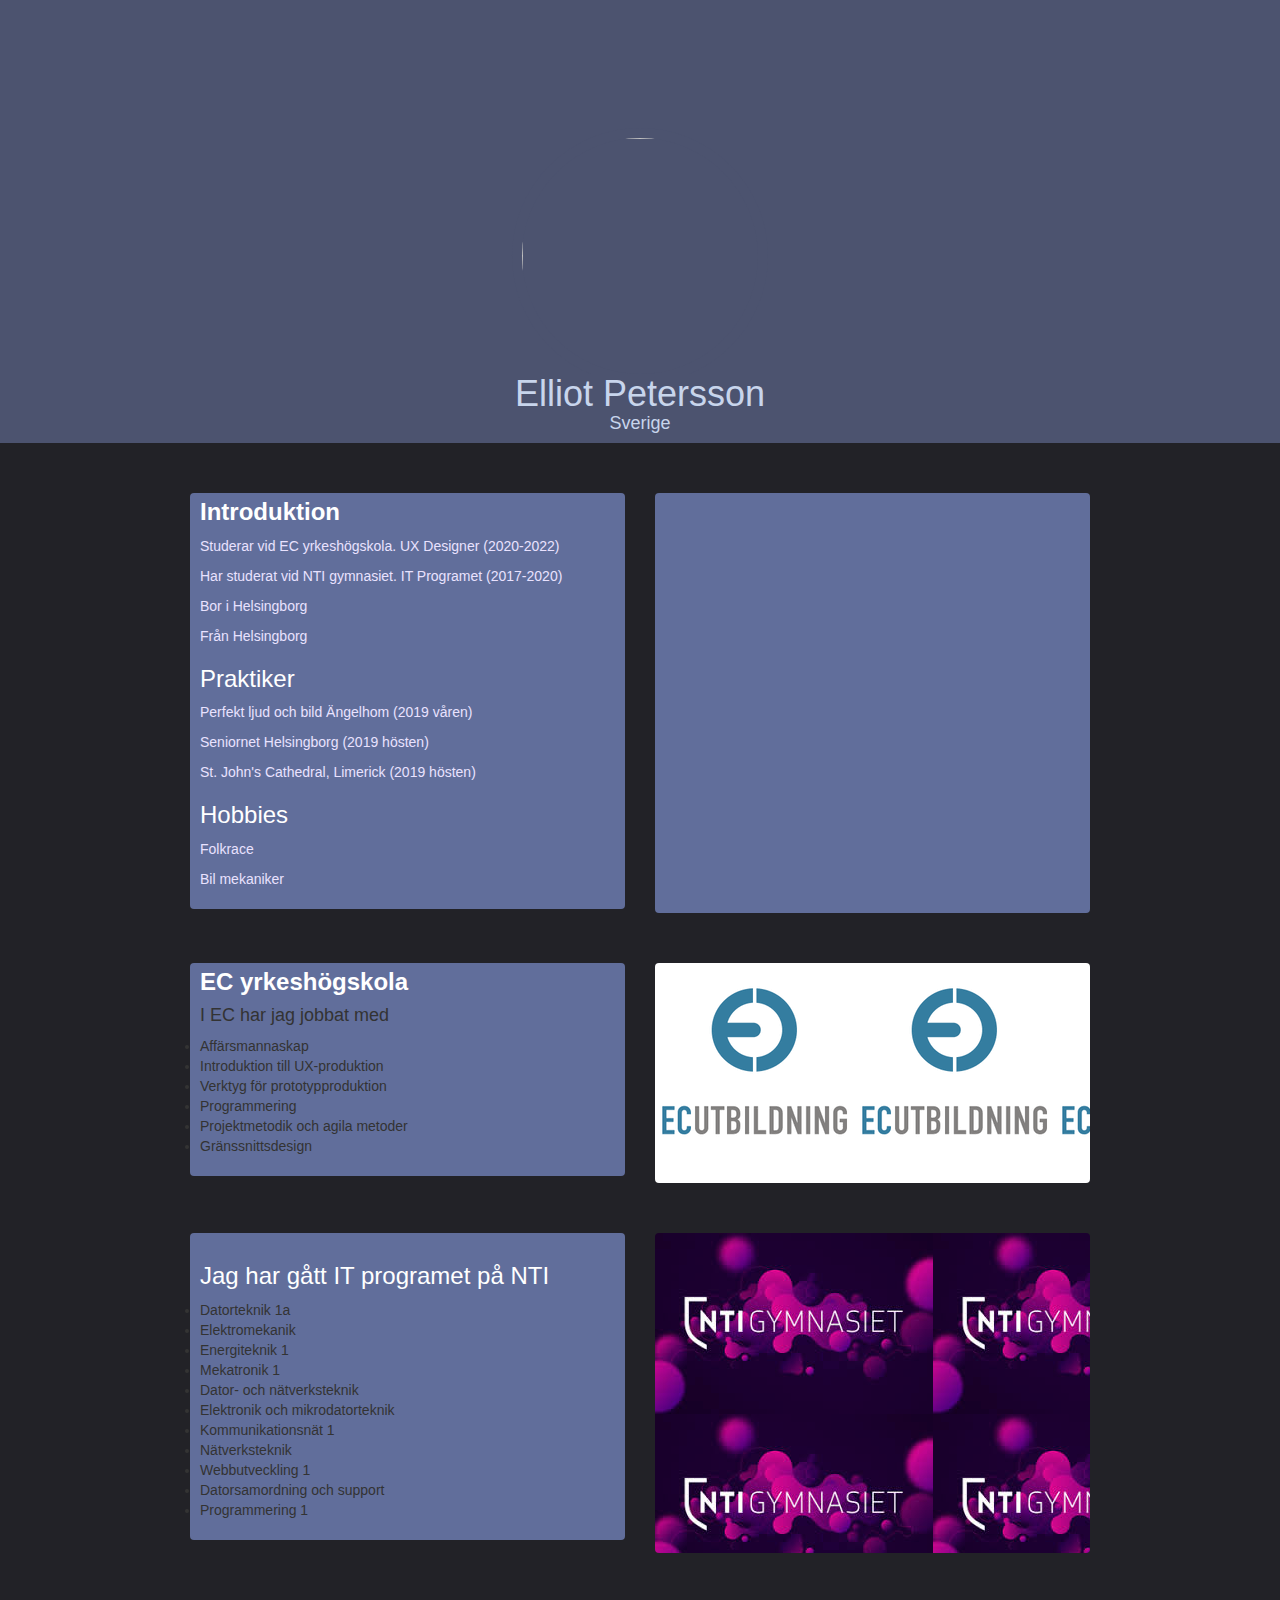
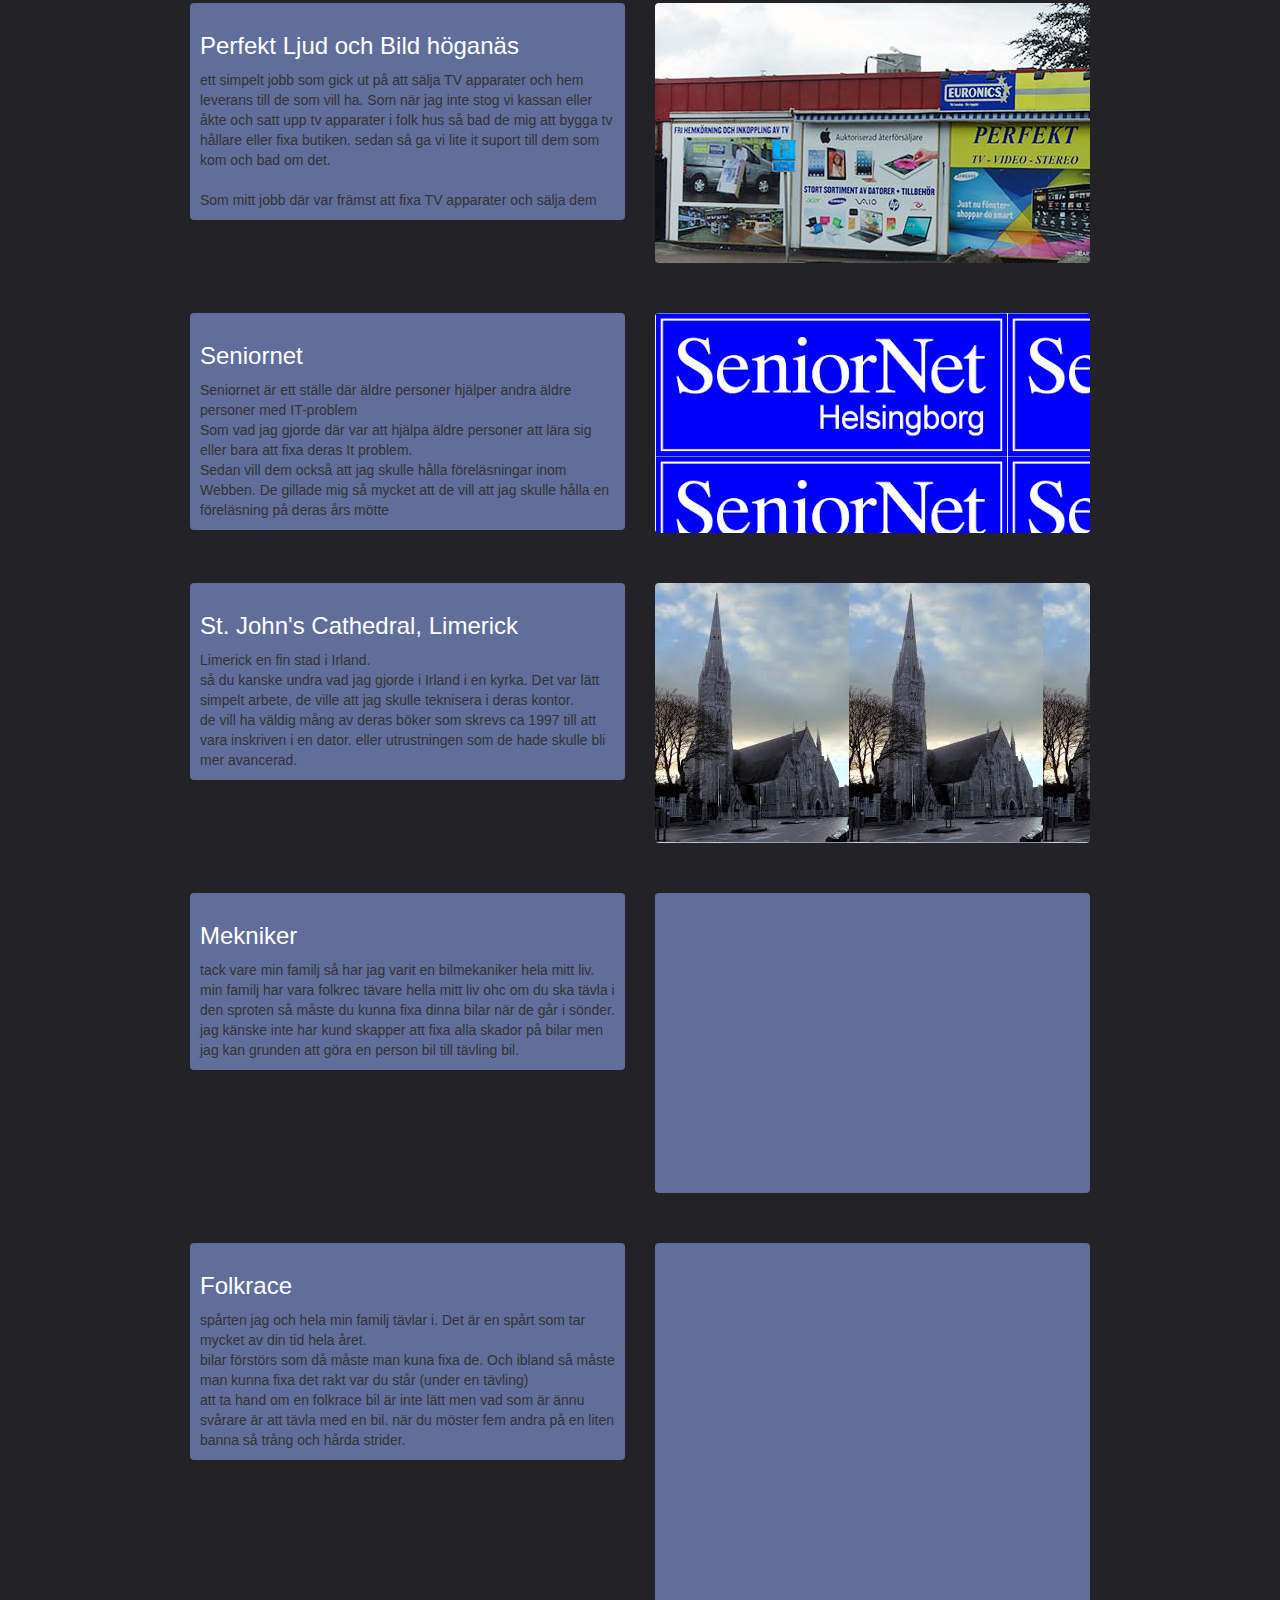
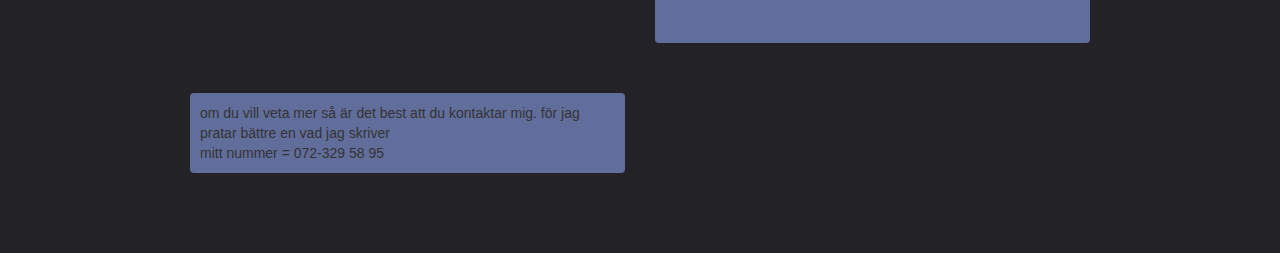
==== index.html @ eaa6b9f9 "Update index.html" ====
<!DOCTYPE html>

<html lang="en">

<head>
	<meta charset="utf-8">
	<meta name="viewport" content="width=device-width, initial-scale=1.0, maximum-scale=1.0, user-scalable=no" />

	<title>Profil</title>

	<link rel="stylesheet" href="https://cdnjs.cloudflare.com/ajax/libs/font-awesome/4.7.0/css/font-awesome.min.css">
	<link rel="stylesheet" href="css/bootstrap.min.css">
	<link rel="stylesheet" href="css/Footer.css">
	<link rel="stylesheet" href="css/Header.css">
	<link rel="stylesheet" href="css/Profile.css">
	<link rel="stylesheet" href="css/feed.css">
	<link rel="stylesheet" href="css/css.css">





	<link rel="icon" type="image/png" href="img/favicon.png" />


	<script src="https://ajax.googleapis.com/ajax/libs/jquery/3.1.0/jquery.min.js"></script>
	<script src="js/bootstrap.min.js"></script>
	<script src="js/jquery-3.2.1.min.js"></script>
	<script src="js/script.js"></script>
</head>


<body class = "bg">
		<div>
			<div>


				<img class="profil center"<img class="img-responsive img-fluid header-nav" src="img/jag.jpg">
				<div class="centerText">
				<h1 class="MarginOffsetTen GrayWhite">Elliot Petersson</h1>
					<h4 class="MarginOffsetTen GrayWhite">Sverige</h4>
				</div>

			</div>



			<div class=centerBG>

				<div class="centerBox">

					<div class="row mb-2">

					<!--del 1-->
					
						<div class="col-md-6">
							<!--allt till vänster-->
							<section>
								<h3 class="MarginOffsetFour">
									<strong>Introduktion</strong>
								</h3>
								<p>
									 Studerar vid EC yrkeshögskola. UX Designer (2020-2022)
								</p>
								<p>
									Har studerat vid NTI gymnasiet. IT Programet (2017-2020)
								</p>
								<p>
									Bor i Helsingborg
								</p>
								<p>
									Från Helsingborg
								</p>
								
								<h3>Praktiker</h3>
								
								<p>
								Perfekt ljud och bild Ängelhom (2019 våren)
								</P>
								<p>
								Seniornet Helsingborg (2019 hösten)
								</p>
								
								<p>
								St. John's Cathedral, Limerick (2019 hösten)
								</p>
								
								<h3>Hobbies </h3>
								<p>
									Folkrace
								</p>
								<p>
									Bil mekaniker
								</p>
							

							</section>

						</div>


						<div class="col-md-6">
							<!--allt till höger-->
							<section style="background-image:  url('img/testa.jpg');">
							
							
												<br>
												<br>
												<br>
												<br>
												<br>
												<br>
												<br>
												<br>
												<br>
												<br>
												<br>
												<br>
												<br>
												<br>
												<br>
												<br>
												<br>
												<br>
												<br>
												<br>

							</section>
						</div>
						
						<!--del 2-->
						
						<div class="col-md-6">
							<!--allt till vänster-->
							<section>
								<h3 class="MarginOffsetFour">
									<strong> EC yrkeshögskola</strong>
								</h3>

							<h4> I EC har jag jobbat med </h4>
							<ul>
							<li>Affärsmannaskap</li>
							<li>Introduktion till UX-produktion</li>
							<li>Verktyg för prototypproduktion</li>
							<li>Programmering</li>
							<li>Projektmetodik och agila metoder</li>
							<li>Gränssnittsdesign</li>
							
							</ul>

							</section>

						</div>
						
						<div class="col-md-6">
						<!--allt till höger-->
							<section style="background-image:  url('img/ec.jpg');">
							
							
												<br>
												<br>
												<br>
												<br>
												<br>
												<br>
												<br>
												<br>
												<br>
												<br>


							</section>
						</div>
						
						<!--del 3-->
						
						<div class="col-md-6">
							<!--allt till vänster-->
							<section>
							<h3> Jag har gått IT programet på NTI </h3>
							<ul>
							<li>Datorteknik 1a</li>
							<li>Elektromekanik</li>
							<li>Energiteknik 1</li>
							<li>Mekatronik 1</li>
							<li>Dator- och nätverksteknik</li>
							<li>Elektronik och mikrodatorteknik</li>
							<li>Kommunikationsnät 1</li>
							<li>Nätverksteknik</li>
							<li>Webbutveckling 1</li>
							<li>Datorsamordning och support</li>
							<li>Programmering 1</li>
							</ul>

							</section>

						</div>
						
						<div class="col-md-6">
						<!--allt till höger-->
							<section style="background-image:  url('img/nti.jpg');">
																			<br>
												<br>
												<br>
												<br>
												<br>
												<br>
												<br>
												<br>
												<br>
												<br>
												<br>
												<br>
												<br>
												<br>
												<br>

							</section>
						</div>
						
						
						
						
						
						<!--del 4-->
						
						<div class="col-md-6">
							<!--allt till vänster-->
							<section>
							<h3>Perfekt Ljud och Bild höganäs</h3>
							ett simpelt jobb som gick ut på att sälja TV apparater och hem leverans till de som vill ha.
							Som när jag inte stog vi kassan eller åkte och satt upp tv apparater i folk hus så bad de mig att bygga tv hållare eller fixa butiken.
							sedan så ga vi lite it suport till dem som kom och bad om det.
							<br>
							<br>
							Som mitt jobb där var främst att fixa TV apparater och sälja dem


							</section>

						</div>
						
						<div class="col-md-6">

						<!--allt till höger-->
						<section style="background-image:  url('img/pjob.jpg');">
												<br>
												<br>
												<br>
												<br>
												<br>
												<br>
												<br>
												<br>
												<br>
												<br>
												<br>
												<br>

							</section>
						</div>
						
						
						
						
												<!--del 5-->
						
						<div class="col-md-6">
							<!--allt till vänster-->
							<section>
							
							<h3>Seniornet</h3>
							Seniornet är ett ställe där äldre personer hjälper andra äldre personer med IT-problem
							<br>
							Som vad jag gjorde där var att hjälpa äldre personer att lära sig eller bara att fixa deras It problem.
							<br>
							Sedan vill dem också att jag skulle hålla föreläsningar inom Webben. De gillade mig så mycket att de vill att jag skulle hålla en föreläsning på deras års mötte
							
							</section>

						</div>
						
						<div class="col-md-6">
						
						<!--allt till höger-->
						<section style="background-image:  url('img/sn.jpg');">
																		<br>
												<br>
												<br>
												<br>
												<br>
												<br>
												<br>
												<br>
												<br>
												<br>
											


						
							</section>
						</div>
						
						
						
												<!--del 6-->
						
						<div class="col-md-6">
							<!--allt till vänster-->
							<section>
								<h3> St. John's Cathedral, Limerick</h3>
								Limerick en fin stad i Irland.
								<br>
								så du kanske undra vad jag gjorde i Irland i en kyrka. Det var lätt simpelt arbete, de ville att jag skulle teknisera i deras kontor.
								<br>
								de vill ha väldig mång av deras böker som skrevs ca 1997 till att vara inskriven i en dator. eller utrustningen som de hade skulle bli mer avancerad.

							</section>

						</div>
						
						<div class="col-md-6">
						
						<!--allt till höger-->
						<section style="background-image:  url('img/lim.jpg');">
																		<br>
												<br>
												<br>
												<br>
												<br>
												<br>
												<br>
												<br>
												<br>
												<br>
												<br>
												<br>


							</section>
						</div>
																		<!--del 7-->
						
						<div class="col-md-6">
							<!--allt till vänster-->
							<section>
							<h3>Mekniker</h3>
							tack vare min familj så har jag varit en bilmekaniker hela mitt liv.
							<br>
							min familj har vara folkrec tävare hella mitt liv ohc om du ska tävla i den sproten så måste du kunna fixa dinna bilar när de går i sönder.
							<br>
							jag känske inte har kund skapper att fixa alla skador på bilar men jag kan grunden att göra en person bil till tävling bil.




							</section>

						</div>
						
						<div class="col-md-6">
						<!--allt till höger-->
						<section style="background-image:  url('img/mig som liten.jpg');">
																		<br>
												<br>
												<br>
												<br>
												<br>
												<br>
												<br>
												<br>
												<br>
												<br>
												<br>
												<br>
												<br>
												<br>

						
							</section>
						</div>
																		<!--del 8-->
						
						<div class="col-md-6">
							<!--allt till vänster-->
							<section>
							<h3>Folkrace</h3>
							spårten jag och hela min familj tävlar i. Det är en spårt som tar mycket av din tid hela året.
							<br>
							bilar förstörs som då måste man kuna fixa de. Och ibland så måste man kunna fixa det rakt var du står (under en tävling)
							<br>
							att ta hand om en folkrace bil är inte lätt men vad som är ännu svårare är att tävla med en bil. när du möster fem andra på en liten banna så trång och hårda strider.



							</section>

						</div>
						
						<div class="col-md-6">

						<!--allt till höger-->
						<section style="background-image:  url('img/bilar.jpg');">
																		<br>
												<br>
												<br>
												<br>
												<br>
												<br>
												<br>
												<br>
												<br>
												<br>
												<br>
												<br>
												<br>
												<br>
												<br>
												<br>
												<br>
												<br>
												<br>
						
							</section>


						</div>
																								<!--del 8-->
						
						<div class="col-md-6">
							<!--allt till vänster-->
							<section>

							om du vill veta mer så är det best att du kontaktar mig. för jag pratar bättre en vad jag skriver
							<br>
							mitt nummer = 072-329 58 95
							<br>
							



							</section>
																			<br>
												<br>
												<br>
												<br>

						</div>

						
					</div>
					
				</div>


			</div>



		</div>







</body>

<!-- Navbar Scriptet -->

<script>
	function navbarMenuToggle() {
		var x = document.getElementById("topnav");
		if (x.className === "header-nav") {
			x.className += " responsive";
		} else {
			x.className = "header-nav";
		}
	}
</script>





<script src="js/injs.js"></script>
</html>
---- css/Footer.css ----
.footer {
	position: flex;
    bottom: 0;
    left: 0;
	background-color: #222021;
	right: 0;
    
}

.footer .footer-block {
    margin: auto;
    text-align: center;
}

.footer .footer-block p {
    width: 100%;
    display: inline-block;
    padding: 10px;
}

.footer .footer-block p i {
    padding: 0 50px;
    font-size: 50px;
}

.footer .sponsors ul {
	display: flex;
	position: absolute;
	top: 100%;
	left: 50%;
	transform: translate(-50%,-150%);
}

.footer .sponsors ul li {
	list-style: none;
}

.footer .sponsors ul li a img {
	width: 80px;
	height: 40px;
	line-height: 40px;
}


/* Styling for mobile */

@media only screen and (max-device-width: 600px){
    
    
    .footer .footer-block p {
        font-size: 10px;
        padding: 10px 0;
    }
    
    .footer .footer-block p i {
        font-size: 40px;   
    }

    .footer .sponsors {
    	display: none;
    }
}

/* Styling for tablets and mobiles */

@media screen and (max-device-width: 1200px) and (min-device-width: 601px) { 

    .footer .footer-block p i {display: none;}
    
}

/* Styling for everything with a bigger screen than a mobile */

@media only screen and (min-device-width: 780px){

    .footer .footer-block p i {display: none;}

}
---- css/Header.css ----
.header-nav {

    background-color: #465678;
    overflow: hidden;
    
}


.header-nav a {
    float: right;
    display: inline;
    color: #ffff;
    font-family: "Glyphicons Halflings";
    text-align: center;
    padding: 20px;
    text-decoration: none;
    font-size: 20px;
    
}
.header-nav-BG{

    background-color: #e97ab100;

}

.header-nav a:hover {
    background-color: #363636;
    color: #ffa500;
    opacity: 0.8;
}

.active {
    background-color: #363636;
    color: #ffa500;
    opacity: 0.8;
    padding-bottom: 10px;
}

.header-nav .active:hover {
    background-color: #363636;
    color: #ffa500;
}

.header-nav #profile_pict  {
    float: left;
    height: 70px;
    width: 70px;
    margin-top: auto;
    margin-left: 1%;
    display:inline;
    background: transparent;
    
    
}

.header-nav #profile_pict img {
    border-radius: 50%;
    background: transparent;
   
}

.header-nav #comment_pict  {
    border: 2px solid rgb(74, 95, 79);

    border-radius: 50%;
    padding: 4px;
    height: 70px;
    width: 70px;
    margin-left: 1%;

   
    
}

.Search {
    color: #333;
    background-color: white;
    text-transform: uppercase;
    padding: 5px 10px;
    margin: 10px;
    margin-top: 15px;
    border: 2px solid #777;
    width: 350px;
    display: inline-block;
}


.header-nav .icon {
    display: none;
}

.header-nav #alias {
    color: white;
    font-size: 25px;
    background: transparent;
}

.glyphicon{
  font-size: 30px;
}



@keyframes gradient {
    0% {
        background-position: 0% 50%;
    }
    50% {
        background-position: 100% 50%;
    }
    100% {
        background-position: 0% 50%;
    }
}

/* Styling for mobile */

@media only screen and (max-device-width: 600px){

    .header-nav a {display: none;}

    .header-nav .active {display: block;}

    .header-nav a.icon {
        float: right;
        display: block;
    }

    .header-nav a#profile_pict {
        float: left;
        display: block;

    }

    .header-nav.responsive {position: relative;}

    .header-nav.responsive a.profile_pict {
        position: absolute;
        right: 0;
        top: 0;
    }
      
    .header-nav.responsive a {
        float: none;
        display: block;
        text-align: left;
    }

    .header-nav.responsive a #profile_pict {
        display: none;
    }


    .Search{

        display: none;
    }

}

/* Styling for tablets */

@media screen and (max-device-width: 1200px) and (min-device-width: 601px) { 

   

    .Search{
        margin-top: 15px;
        margin-left: -15%;
    }
    
}

/* Styling for everything with a bigger screen than a mobile */

@media only screen and (min-device-width: 780px){
    
    
}

/* Styling for mobile */

@media only screen and (max-device-width: 779px){
    .header-nav #profile_pict  {
    height: 70px;
    width: 70px;
    margin-left: 1%;
    background: transparent;
    
    
}

    .header-nav #profile_pict img {
        
    }
    .Search{

        display: none;
    }
}
---- css/Profile.css ----
*{
  margin:0;
  padding: 0;
}


h3, h1{
  color: rgb(239, 240, 255);

}



.square{
  width: 98%;
  height: 256px;
background: rgb(107, 116, 177);
border-bottom-right-radius: 24px;
border-bottom-left-radius: 24px;
margin-left: auto;
margin-right:auto;


background: linear-gradient(0deg, #54678a, #8d9bd8);
background-size: 100%;
overflow: hidden;
}




.profil{
  width: 256px;
  height: 256px;
  margin-top: -220px;
  border-radius: 100%;
  border: 10px solid rgb(76, 83, 111);
}

.center{
  display: block;
  margin-left: auto;
  margin-right:auto;
}

.MarginOffsetTen{
  margin-top: -10px;
}

.MarginOffsetFour{
  margin-top: -4px;
}

.centerText{
  background-color: rgb(214, 211, 255);
  margin-left: auto;
  margin-right: auto;

  margin-top: -10px;

  text-align: center;
  display: block;

}
.GrayWhite{
  color: #c8d5ec;
}

.bg, .centerText, .profil{
  background-color: rgb(76, 83, 111);
}

.centerTextBlock{
  background-color: rgb(171, 171, 181);
  margin-left: auto;
  margin-right: auto;

  max-width: 300px;
  display: block;
  justify-content: center;
}


.centerNav{

  margin-left: auto;
  margin-right: auto;

  max-width: 90%;
  display: block;
  justify-content: center;
}

.centerBG , .centerBox{
  background-color: rgb(34, 34, 39);
}
.centerBox{
  margin-left: auto;
  margin-right: auto;


  max-width: 50%;
  min-width: 900px;

  display: block;
  justify-content: left;
}



.buttonNav ul{

  list-style-type:  none;
  margin: 0px;
  padding: 0px;
  width: 200px;
}

.buttonNav li a{
  display: block;
  text-align: center;

  color: rgb(204, 219, 220);

  margin: 10px;
  padding: 10px;
  background: rgb(78, 75, 105);

  text-decoration: none;

  border-radius: 10px;
}

.buttonNav li a:hover{

  background-color: rgb(101, 98, 160);

color: white;
}


.profilSmall{
  width: 64;
  height: 64;
  border-width: 8px;
  border-style: solid;
  border-color: rgb(128, 206, 215);

  border-radius: 100%;
}




.profileNav{
  overflow: hidden;
  background-color: rgbrgb(245, 247, 255);
  border-style: solid;
  border-width: 0;
  border-color: rgb(180, 203, 204);
  border-top-width: 2px;
  
  }
  
  .profileNav a{
    float: left;
    color: #f8f2ff;
    text-align: center;
    padding: 10px 20px;
    text-decoration: none;
    font-size: 17px;
  
    margin-right: auto;
    margin-left: auto;
  
  }
  
  .profileNav a:hover {
    background-color: #ddd;
    color: black;
  }
  
  .wrapper {
   
    position: relative;
    padding: 0;
    margin: 0;
    min-height: 100%; 
  }
  


/* Use a media query to add a breakpoint at 800px: */
@media screen and (max-width: 1000px) {

  .centerBox{
    margin-left: auto;
    margin-right: auto;
  
  
    max-width: 90%;
  
    min-width: 0;
    display: block;
    justify-content: left;
  }



  .buttonNav ul{

    list-style-type:  none;
    margin: 0px;
    padding: 0px;
    width: 100%;
  }
  
  .buttonNav li a{
    display: block;
    text-align: center;

    margin: 10px;
    padding: 10px;

  
    text-decoration: none;
  
    border-radius: 10px;
  }

}
---- css/feed.css ----
section{

  margin-right: 0px;

  margin-top: 50px;
  background-color: rgb(204, 219, 220);
  background-color: rgb(97, 110, 155);
  padding:  10px;
  

  border-width: 0;
  border-style: solid;
  border-radius: 4px;
  border-width: 0px;
  border-color: none;
}

section h1, h2,h3{
  color: rgb(255, 255, 255);
}

section p{
  color: rgb(233, 226, 255)

}

.comment{
  overflow: hidden;
  padding:10px;
  display: inline-flex;
}

.comment input[type = text]{
  height: 35px;
  width: 155px;
  -webkit-transition: width .35s ease-in-out;
  transition: width .35s ease-in-out;
  border-radius: 10px;
  border-color: rgb(255, 255, 255);
  margin-top: auto;
  margin-bottom: auto;
  
  border: none;

}

.comment input:focus {
  height: 35px;

  outline:  none;
  width: 250px;

  background-color: rgb(255, 255, 255);
  border-radius: 10px;
  border-color: rgb(118, 111, 127);
  margin-top: auto;
  margin-bottom: auto;
  margin-left: 15px;

  border: none;
}

.likeSection{
  border-color: rgb(125, 129, 201);
  padding: 10px;
  border-style: solid;
  border-top-width: 2px;
  border-bottom-width: 2px;
  border-left-width: 0;
  border-right-width: 0;
  margin-top: 10px;
}

.profile #profile_pict  {
    float: left;
    height: 70px;
    width: 70px;
    margin-left: 10px;
    display:inline;
    background: transparent;
    
    
}

.profile #profile_pict img {
    border-radius: 50%;
    background: transparent;
   
}


.profile #comment_pict  {
    border: 2px solid rgb(74, 95, 79);

    border-radius: 50%;
    padding: 4px;
    height: 70px;
    width: 70px;
    margin-left: 1%;

   
    
}

.profile #friends_pict  {
    border: 6px solid rgb(74, 95, 79);
    margin-left: 10%;
    border-radius: 50%;
    height: 75px;
    width: 75px;
    
}

article{
  color: rgb(255, 255, 255);
}



section a{
  color: white;
}

section a:hover{
  color: rgb(52, 105, 144);
  text-decoration: none;
}

.likeSection a{
  font-size: 20;

  color: rgb(235, 242, 255);
  margin: 10px 10px 10px 10px;
  }

/* Use a media query to add a breakpoint at 800px: */
@media screen and (max-width: 1000px) {


  section{

  }

}


/* Styling for mobile */

@media only screen and (max-device-width: 600px){
    
 .profile #profile_pict  {
    float: left;
    height: 30px;
    width: 30px;
    margin-left: 10px;
    display:inline;
    background: transparent;
    
    
}

.profile #profile_pict img {
    border-radius: 50%;
    background: transparent;
   
}


.profile #comment_pict  {
    border: 1px solid rgb(74, 95, 79);

    border-radius: 50%;
    padding: 4px;
    height: 30px;
    width: 30px;
    
}


  .Sekretess{
  display: none; 
  }

  .friends{
    display: none;
    }

  #bottom {
    padding: 0px;
  }
  .feed{
  left: 0%;
}
    

}

/* Styling for tablets and mobiles */

@media screen and (max-device-width: 1200px) and (min-device-width: 601px) { 

   
 .profile #profile_pict  {
    float: left;
    height: 30px;
    width: 30px;
    margin-left: 10px;
    display:inline;
    background: transparent;
    
    
}

.profile #profile_pict img {
    border-radius: 50%;
    background: transparent;
   
}


.profile #comment_pict  {
    border: 2px solid rgb(74, 95, 79);
    
    padding: 4px;
    height: 60px;
    width: 60px;
    

   
    
}

.friends p{
  font-size: 24px; 
  margin-left: -3px;
  margin-top: auto;
    
}

.feed{
  left: 30%;
}

    
}

@media screen and (min-device-width: 1000px) and (max-device-width: 1200px){
.feed{
  left: 10%;
}
}


@media only screen and (max-device-width: 900px){
.friends p{
  display: none;
    
}
  
.feed{
  left: 7%;
}

/* Styling for mobiles*/

@media only screen and (max-device-width: 730px){
  
.feed{
  left: 0%;
}
.friends{
    
    }
}
---- css/css.css ----
.center{
	margin-left: auto;
	margin-right: auto;
	max-width: 400px;

	margin-top:10%;
}
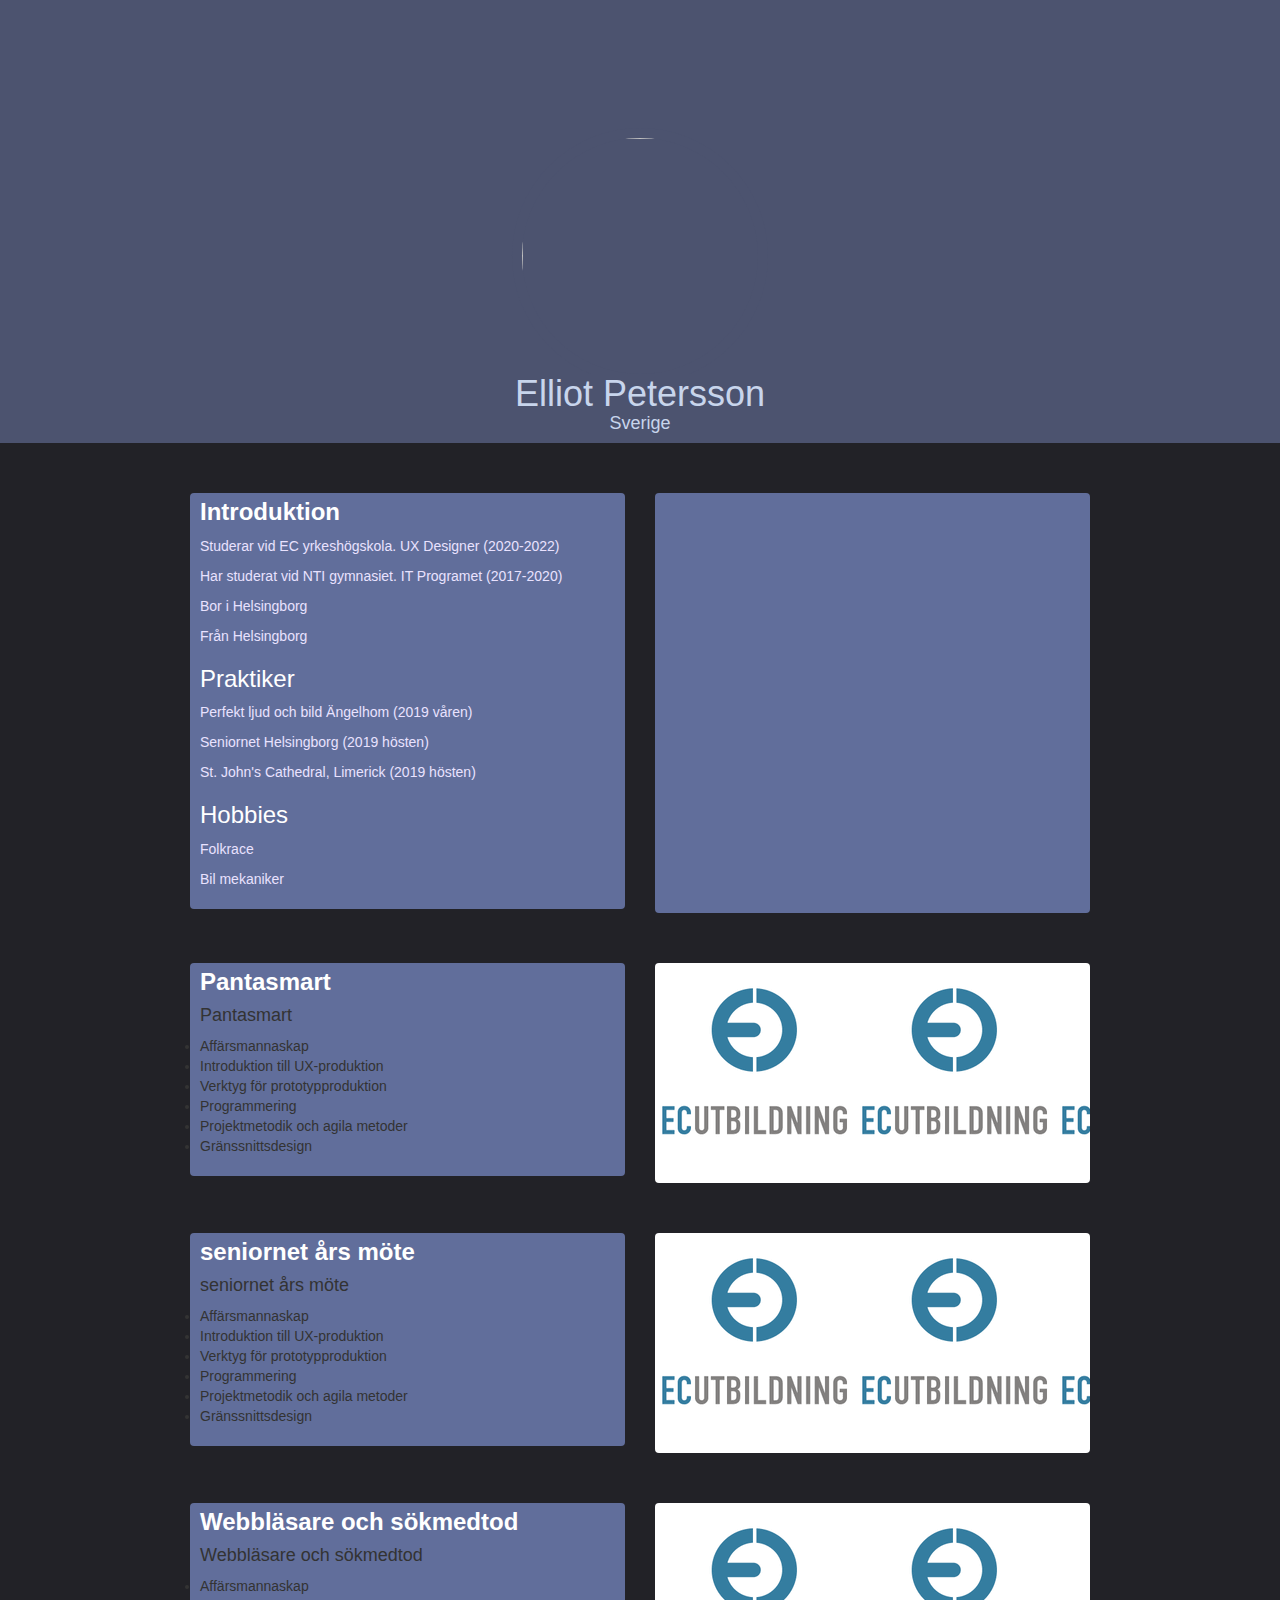
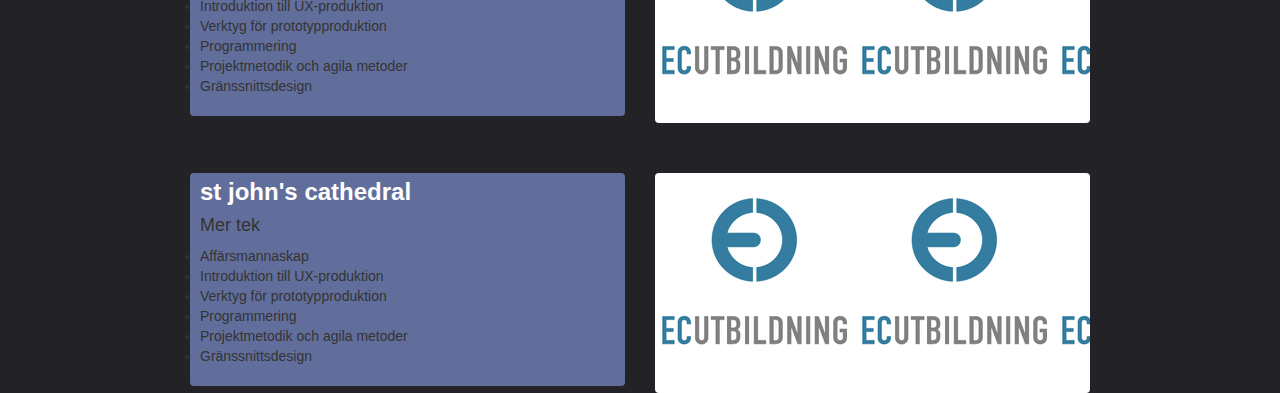
==== commit 58bf2d3e: "stor" ====
--- a/index.html
+++ b/index.html
@@ -130,14 +130,16 @@
 						
 						<!--del 2-->
 						
-						<div class="col-md-6">
-							<!--allt till vänster-->
-							<section>
-								<h3 class="MarginOffsetFour">
-									<strong> EC yrkeshögskola</strong>
-								</h3>
-
-							<h4> I EC har jag jobbat med </h4>
+						
+						
+						<div class="col-md-6">
+							<!--allt till vänster-->
+							<section>
+								<h3 class="MarginOffsetFour">
+									<strong> Pantasmart</strong>
+								</h3>
+
+							<h4> Pantasmart </h4>
 							<ul>
 							<li>Affärsmannaskap</li>
 							<li>Introduktion till UX-produktion</li>
@@ -172,24 +174,27 @@
 							</section>
 						</div>
 						
+						
 						<!--del 3-->
 						
-						<div class="col-md-6">
-							<!--allt till vänster-->
-							<section>
-							<h3> Jag har gått IT programet på NTI </h3>
+						
+						
+						<div class="col-md-6">
+							<!--allt till vänster-->
+							<section>
+								<h3 class="MarginOffsetFour">
+									<strong> seniornet års möte</strong>
+								</h3>
+
+							<h4> seniornet års möte </h4>
 							<ul>
-							<li>Datorteknik 1a</li>
-							<li>Elektromekanik</li>
-							<li>Energiteknik 1</li>
-							<li>Mekatronik 1</li>
-							<li>Dator- och nätverksteknik</li>
-							<li>Elektronik och mikrodatorteknik</li>
-							<li>Kommunikationsnät 1</li>
-							<li>Nätverksteknik</li>
-							<li>Webbutveckling 1</li>
-							<li>Datorsamordning och support</li>
-							<li>Programmering 1</li>
+							<li>Affärsmannaskap</li>
+							<li>Introduktion till UX-produktion</li>
+							<li>Verktyg för prototypproduktion</li>
+							<li>Programmering</li>
+							<li>Projektmetodik och agila metoder</li>
+							<li>Gränssnittsdesign</li>
+							
 							</ul>
 
 							</section>
@@ -198,248 +203,120 @@
 						
 						<div class="col-md-6">
 						<!--allt till höger-->
-							<section style="background-image:  url('img/nti.jpg');">
-																			<br>
-												<br>
-												<br>
-												<br>
-												<br>
-												<br>
-												<br>
-												<br>
-												<br>
-												<br>
-												<br>
-												<br>
-												<br>
-												<br>
-												<br>
-
-							</section>
-						</div>
-						
-						
-						
+							<section style="background-image:  url('img/ec.jpg');">
+							
+							
+												<br>
+												<br>
+												<br>
+												<br>
+												<br>
+												<br>
+												<br>
+												<br>
+												<br>
+												<br>
+
+
+							</section>
+						</div>
 						
 						
 						<!--del 4-->
 						
-						<div class="col-md-6">
-							<!--allt till vänster-->
-							<section>
-							<h3>Perfekt Ljud och Bild höganäs</h3>
-							ett simpelt jobb som gick ut på att sälja TV apparater och hem leverans till de som vill ha.
-							Som när jag inte stog vi kassan eller åkte och satt upp tv apparater i folk hus så bad de mig att bygga tv hållare eller fixa butiken.
-							sedan så ga vi lite it suport till dem som kom och bad om det.
-							<br>
-							<br>
-							Som mitt jobb där var främst att fixa TV apparater och sälja dem
-
-
-							</section>
-
-						</div>
-						
-						<div class="col-md-6">
-
+						
+						
+						<div class="col-md-6">
+							<!--allt till vänster-->
+							<section>
+								<h3 class="MarginOffsetFour">
+									<strong> Webbläsare och sökmedtod </strong>
+								</h3>
+
+							<h4> Webbläsare och sökmedtod </h4>
+							<ul>
+							<li>Affärsmannaskap</li>
+							<li>Introduktion till UX-produktion</li>
+							<li>Verktyg för prototypproduktion</li>
+							<li>Programmering</li>
+							<li>Projektmetodik och agila metoder</li>
+							<li>Gränssnittsdesign</li>
+							
+							</ul>
+
+							</section>
+
+						</div>
+						
+						<div class="col-md-6">
 						<!--allt till höger-->
-						<section style="background-image:  url('img/pjob.jpg');">
-												<br>
-												<br>
-												<br>
-												<br>
-												<br>
-												<br>
-												<br>
-												<br>
-												<br>
-												<br>
-												<br>
-												<br>
-
-							</section>
-						</div>
-						
-						
-						
-						
-												<!--del 5-->
-						
-						<div class="col-md-6">
-							<!--allt till vänster-->
-							<section>
-							
-							<h3>Seniornet</h3>
-							Seniornet är ett ställe där äldre personer hjälper andra äldre personer med IT-problem
-							<br>
-							Som vad jag gjorde där var att hjälpa äldre personer att lära sig eller bara att fixa deras It problem.
-							<br>
-							Sedan vill dem också att jag skulle hålla föreläsningar inom Webben. De gillade mig så mycket att de vill att jag skulle hålla en föreläsning på deras års mötte
-							
-							</section>
-
-						</div>
-						
-						<div class="col-md-6">
-						
+							<section style="background-image:  url('img/ec.jpg');">
+							
+							
+												<br>
+												<br>
+												<br>
+												<br>
+												<br>
+												<br>
+												<br>
+												<br>
+												<br>
+												<br>
+
+
+							</section>
+						</div>
+						
+						
+						<!--del 5-->
+						
+						
+						
+						<div class="col-md-6">
+							<!--allt till vänster-->
+							<section>
+								<h3 class="MarginOffsetFour">
+									<strong> st john's cathedral </strong>
+								</h3>
+
+							<h4> Mer tek </h4>
+							<ul>
+							<li>Affärsmannaskap</li>
+							<li>Introduktion till UX-produktion</li>
+							<li>Verktyg för prototypproduktion</li>
+							<li>Programmering</li>
+							<li>Projektmetodik och agila metoder</li>
+							<li>Gränssnittsdesign</li>
+							
+							</ul>
+
+							</section>
+
+						</div>
+						
+						<div class="col-md-6">
 						<!--allt till höger-->
-						<section style="background-image:  url('img/sn.jpg');">
-																		<br>
-												<br>
-												<br>
-												<br>
-												<br>
-												<br>
-												<br>
-												<br>
-												<br>
-												<br>
-											
-
-
-						
-							</section>
-						</div>
-						
-						
-						
-												<!--del 6-->
-						
-						<div class="col-md-6">
-							<!--allt till vänster-->
-							<section>
-								<h3> St. John's Cathedral, Limerick</h3>
-								Limerick en fin stad i Irland.
-								<br>
-								så du kanske undra vad jag gjorde i Irland i en kyrka. Det var lätt simpelt arbete, de ville att jag skulle teknisera i deras kontor.
-								<br>
-								de vill ha väldig mång av deras böker som skrevs ca 1997 till att vara inskriven i en dator. eller utrustningen som de hade skulle bli mer avancerad.
-
-							</section>
-
-						</div>
-						
-						<div class="col-md-6">
-						
-						<!--allt till höger-->
-						<section style="background-image:  url('img/lim.jpg');">
-																		<br>
-												<br>
-												<br>
-												<br>
-												<br>
-												<br>
-												<br>
-												<br>
-												<br>
-												<br>
-												<br>
-												<br>
-
-
-							</section>
-						</div>
-																		<!--del 7-->
-						
-						<div class="col-md-6">
-							<!--allt till vänster-->
-							<section>
-							<h3>Mekniker</h3>
-							tack vare min familj så har jag varit en bilmekaniker hela mitt liv.
-							<br>
-							min familj har vara folkrec tävare hella mitt liv ohc om du ska tävla i den sproten så måste du kunna fixa dinna bilar när de går i sönder.
-							<br>
-							jag känske inte har kund skapper att fixa alla skador på bilar men jag kan grunden att göra en person bil till tävling bil.
-
-
-
-
-							</section>
-
-						</div>
-						
-						<div class="col-md-6">
-						<!--allt till höger-->
-						<section style="background-image:  url('img/mig som liten.jpg');">
-																		<br>
-												<br>
-												<br>
-												<br>
-												<br>
-												<br>
-												<br>
-												<br>
-												<br>
-												<br>
-												<br>
-												<br>
-												<br>
-												<br>
-
-						
-							</section>
-						</div>
-																		<!--del 8-->
-						
-						<div class="col-md-6">
-							<!--allt till vänster-->
-							<section>
-							<h3>Folkrace</h3>
-							spårten jag och hela min familj tävlar i. Det är en spårt som tar mycket av din tid hela året.
-							<br>
-							bilar förstörs som då måste man kuna fixa de. Och ibland så måste man kunna fixa det rakt var du står (under en tävling)
-							<br>
-							att ta hand om en folkrace bil är inte lätt men vad som är ännu svårare är att tävla med en bil. när du möster fem andra på en liten banna så trång och hårda strider.
-
-
-
-							</section>
-
-						</div>
-						
-						<div class="col-md-6">
-
-						<!--allt till höger-->
-						<section style="background-image:  url('img/bilar.jpg');">
-																		<br>
-												<br>
-												<br>
-												<br>
-												<br>
-												<br>
-												<br>
-												<br>
-												<br>
-												<br>
-												<br>
-												<br>
-												<br>
-												<br>
-												<br>
-												<br>
-												<br>
-												<br>
-												<br>
-						
-							</section>
-
-
-						</div>
-																								<!--del 8-->
-						
-						<div class="col-md-6">
-							<!--allt till vänster-->
-							<section>
-
-							om du vill veta mer så är det best att du kontaktar mig. för jag pratar bättre en vad jag skriver
-							<br>
-							mitt nummer = 072-329 58 95
-							<br>
-							
-
-
-
-							</section>
+							<section style="background-image:  url('img/ec.jpg');">
+							
+							
+												<br>
+												<br>
+												<br>
+												<br>
+												<br>
+												<br>
+												<br>
+												<br>
+												<br>
+												<br>
+
+
+							</section>
+						</div>
+
+
+
 																			<br>
 												<br>
 												<br>
@@ -454,10 +331,6 @@
 
 
 			</div>
-
-
-
-		</div>
 
 
 
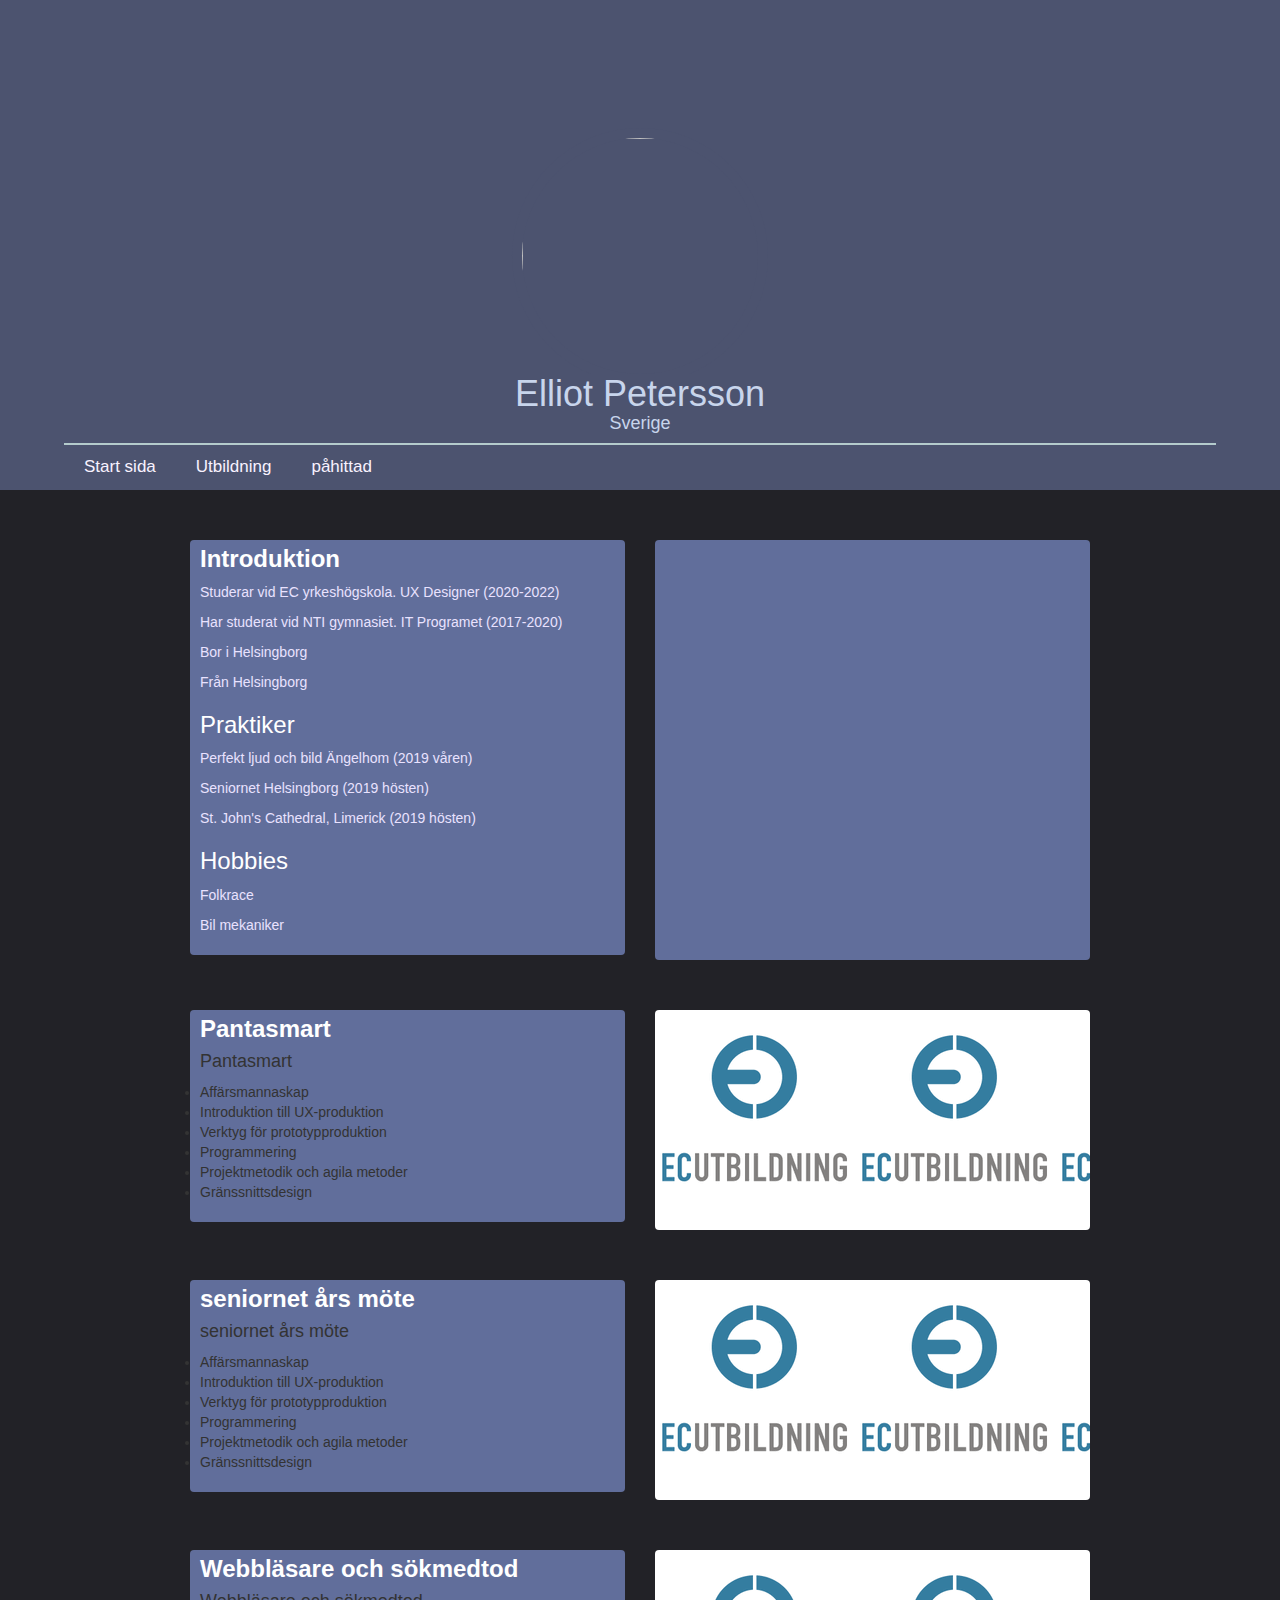
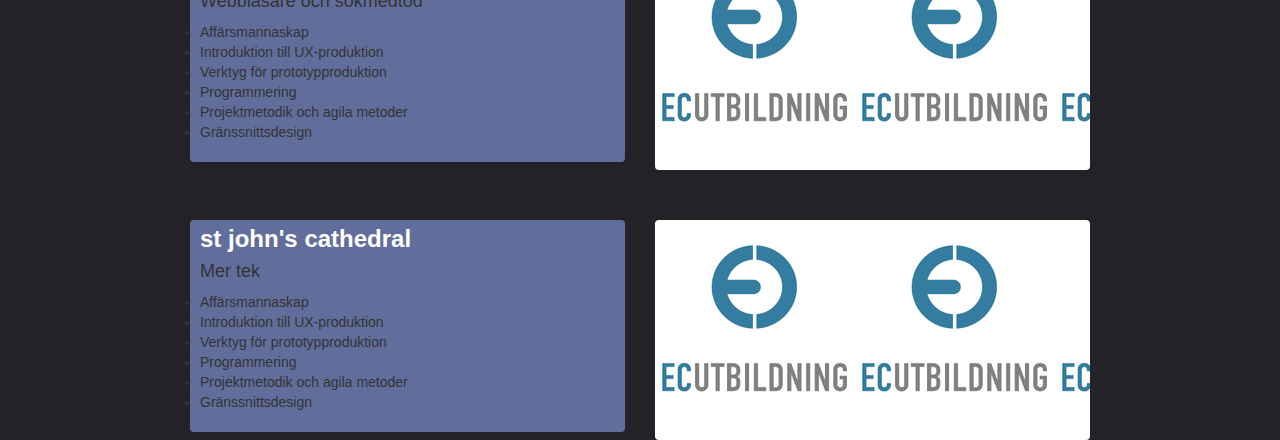
==== commit 0deeadc8: "tvo ny" ====
--- a/index.html
+++ b/index.html
@@ -41,6 +41,16 @@
 					<h4 class="MarginOffsetTen GrayWhite">Sverige</h4>
 				</div>
 
+			</div>
+			
+			<!--länkar mellan sidor-->
+
+			<div class="centerNav">
+				<nav class="profileNav">
+					<a class = "button" href="index.html">Start sida</a>
+					<a class = "button" href="index.html">Utbildning</a>
+					<a class = "button" href="index.html">påhittad</a>
+				</nav>
 			</div>
 
 
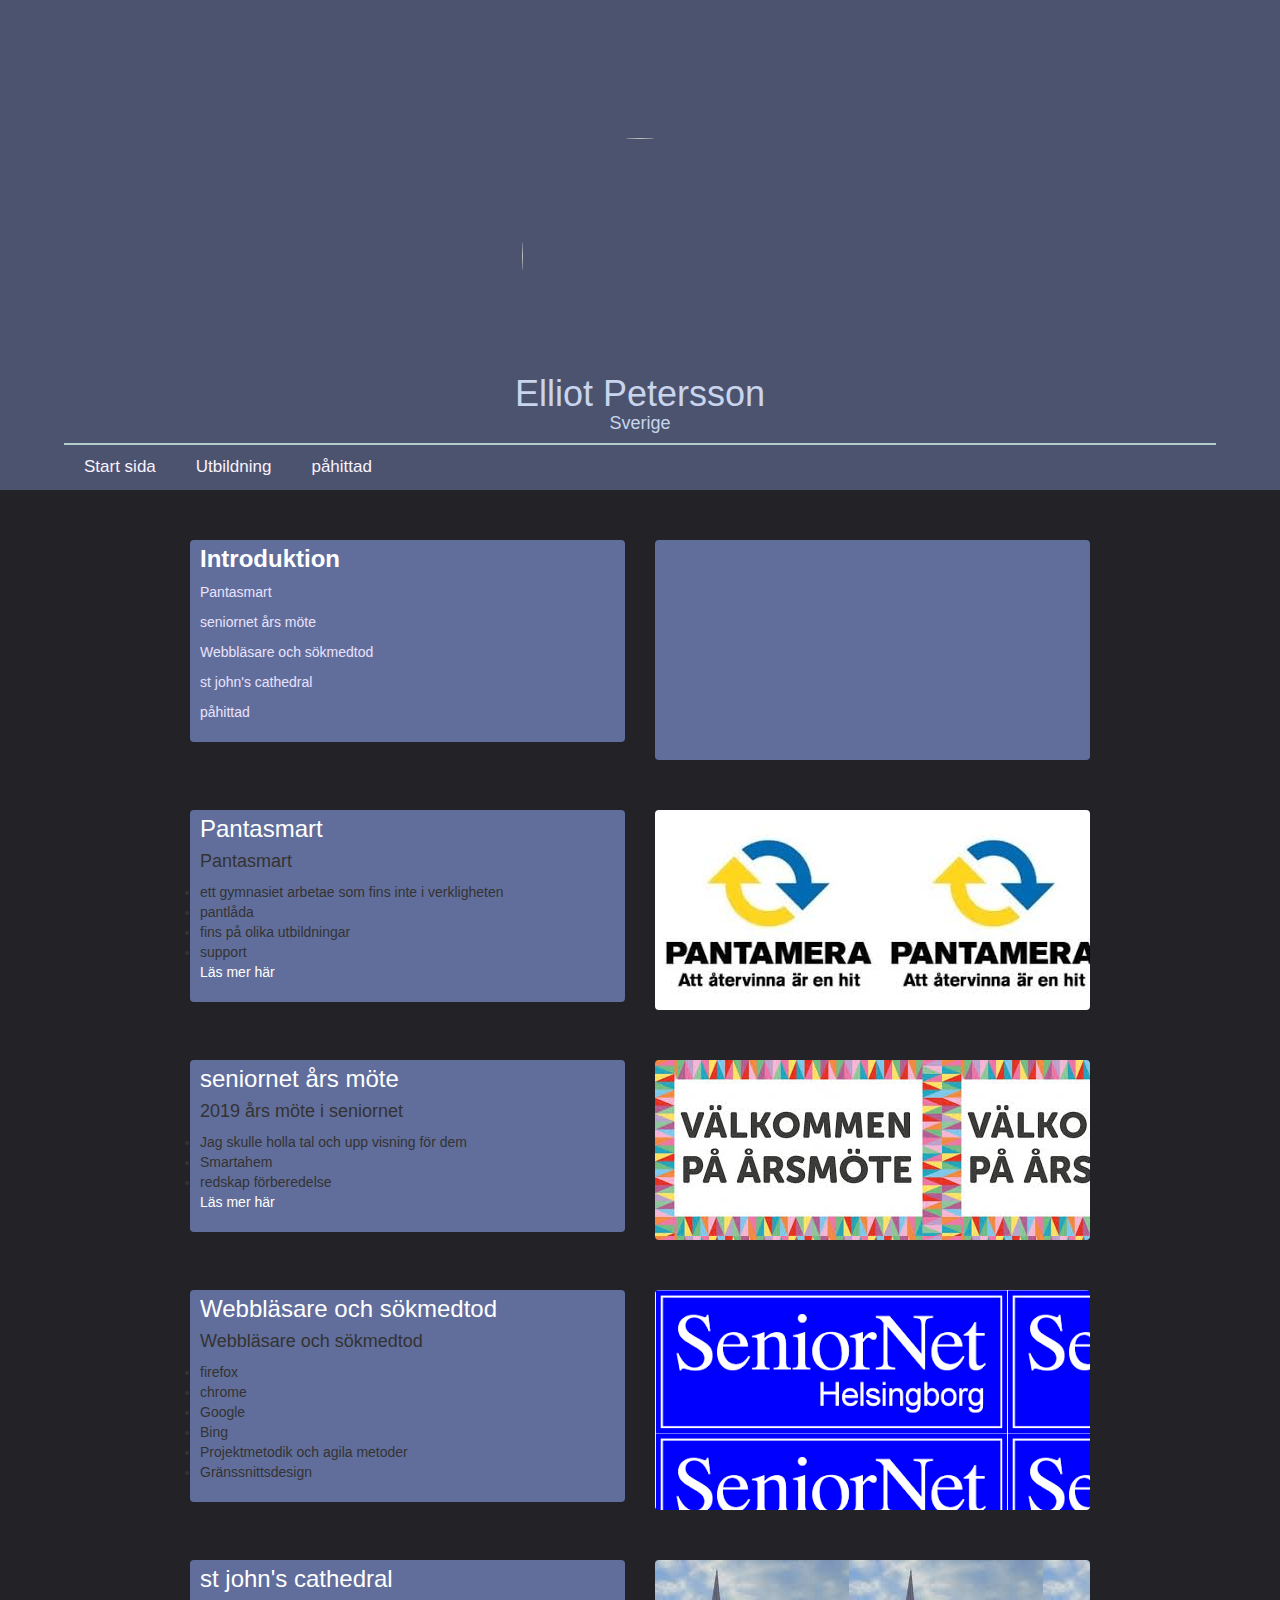
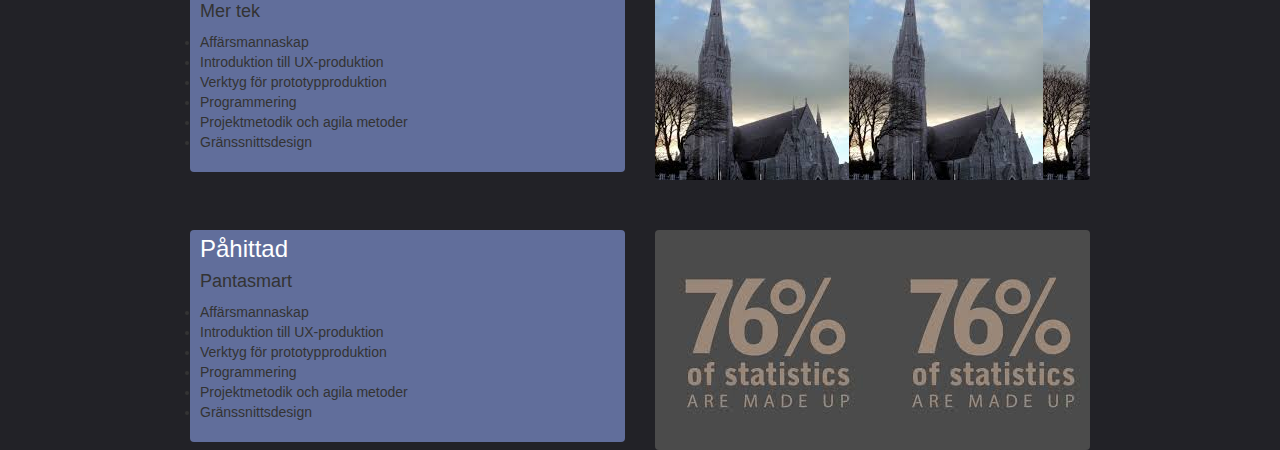
==== commit 4fd79c7a: "test" ====
--- a/index.html
+++ b/index.html
@@ -48,8 +48,8 @@
 			<div class="centerNav">
 				<nav class="profileNav">
 					<a class = "button" href="index.html">Start sida</a>
-					<a class = "button" href="index.html">Utbildning</a>
-					<a class = "button" href="index.html">påhittad</a>
+					<a class = "button" href="tvo.html">Utbildning</a>
+					<a class = "button" href="po.html">påhittad</a>
 				</nav>
 			</div>
 
@@ -70,40 +70,20 @@
 									<strong>Introduktion</strong>
 								</h3>
 								<p>
-									 Studerar vid EC yrkeshögskola. UX Designer (2020-2022)
+									 Pantasmart
 								</p>
 								<p>
-									Har studerat vid NTI gymnasiet. IT Programet (2017-2020)
+									seniornet års möte
 								</p>
 								<p>
-									Bor i Helsingborg
+									Webbläsare och sökmedtod
 								</p>
 								<p>
-									Från Helsingborg
+									st john's cathedral
 								</p>
-								
-								<h3>Praktiker</h3>
-								
-								<p>
-								Perfekt ljud och bild Ängelhom (2019 våren)
+								<p>
+								påhittad
 								</P>
-								<p>
-								Seniornet Helsingborg (2019 hösten)
-								</p>
-								
-								<p>
-								St. John's Cathedral, Limerick (2019 hösten)
-								</p>
-								
-								<h3>Hobbies </h3>
-								<p>
-									Folkrace
-								</p>
-								<p>
-									Bil mekaniker
-								</p>
-							
-
 							</section>
 
 						</div>
@@ -124,16 +104,7 @@
 												<br>
 												<br>
 												<br>
-												<br>
-												<br>
-												<br>
-												<br>
-												<br>
-												<br>
-												<br>
-												<br>
-												<br>
-												<br>
+
 
 							</section>
 						</div>
@@ -146,10 +117,152 @@
 							<!--allt till vänster-->
 							<section>
 								<h3 class="MarginOffsetFour">
-									<strong> Pantasmart</strong>
+								
+								<a class = "button" href="tvo.html">Pantasmart</a>
+
 								</h3>
 
 							<h4> Pantasmart </h4>
+							<ul>
+							<li>ett gymnasiet arbetae som fins inte i verkligheten</li>
+							<li>pantlåda</li>
+							<li>fins på olika utbildningar</li>
+							<li>support</li>
+						<a class = "button" href="tvo.html">Läs mer här</a>
+							
+							</ul>
+
+							</section>
+
+						</div>
+						
+						<div class="col-md-6">
+						<!--allt till höger-->
+							<section style="background-image:  url('img/pant.jpg');">
+							
+							
+												<br>
+												<br>
+												<br>
+												<br>
+												<br>
+												<br>
+												<br>
+												<br>
+												<br>
+
+
+
+							</section>
+						</div>
+						
+						
+						<!--del 3-->
+						
+						
+						
+						<div class="col-md-6">
+							<!--allt till vänster-->
+							<section>
+								<h3 class="MarginOffsetFour">
+								
+								<a class = "button" href="tvo.html">seniornet års möte</a>
+
+								</h3>
+
+							<h4> 2019 års möte i seniornet </h4>
+							<ul>
+							<li>Jag skulle holla tal och upp visning för dem</li>
+							<li>Smartahem</li>
+							<li>redskap förberedelse</li>
+						<a class = "button" href="tvo.html">Läs mer här</a>
+							</ul>
+
+							</section>
+
+						</div>
+						
+						<div class="col-md-6">
+						<!--allt till höger-->
+							<section style="background-image:  url('img/or.jpg');">
+							
+							
+												<br>
+												<br>
+												<br>
+												<br>
+												<br>
+												<br>
+												<br>
+												<br>
+
+
+
+							</section>
+						</div>
+						
+						
+						<!--del 4-->
+						
+						
+						
+						<div class="col-md-6">
+							<!--allt till vänster-->
+							<section>
+								<h3 class="MarginOffsetFour">
+													<a class = "button" href="tvo.html">Webbläsare och sökmedtod</a>
+
+								</h3>
+
+							<h4> Webbläsare och sökmedtod </h4>
+							<ul>
+							<li>firefox</li>
+							<li>chrome</li>
+							<li>Google</li>
+							<li>Bing</li>
+							<li>Projektmetodik och agila metoder</li>
+							<li>Gränssnittsdesign</li>
+							
+							</ul>
+
+							</section>
+
+						</div>
+						
+						<div class="col-md-6">
+						<!--allt till höger-->
+							<section style="background-image:  url('img/sn.jpg');">
+							
+							
+												<br>
+												<br>
+												<br>
+												<br>
+												<br>
+												<br>
+												<br>
+												<br>
+												<br>
+												<br>
+
+
+							</section>
+						</div>
+						
+						
+						<!--del 5-->
+						
+						
+						
+						<div class="col-md-6">
+							<!--allt till vänster-->
+							<section>
+								<h3 class="MarginOffsetFour">
+								<a class = "button" href="tvo.html">st john's cathedral</a>
+
+								</h3>
+
+							<h4> Mer tek </h4>
 							<ul>
 							<li>Affärsmannaskap</li>
 							<li>Introduktion till UX-produktion</li>
@@ -166,37 +279,36 @@
 						
 						<div class="col-md-6">
 						<!--allt till höger-->
-							<section style="background-image:  url('img/ec.jpg');">
-							
-							
-												<br>
-												<br>
-												<br>
-												<br>
-												<br>
-												<br>
-												<br>
-												<br>
-												<br>
-												<br>
-
-
-							</section>
-						</div>
-						
-						
-						<!--del 3-->
-						
-						
-						
-						<div class="col-md-6">
-							<!--allt till vänster-->
-							<section>
-								<h3 class="MarginOffsetFour">
-									<strong> seniornet års möte</strong>
-								</h3>
-
-							<h4> seniornet års möte </h4>
+							<section style="background-image:  url('img/lim.jpg');">
+							
+							
+												<br>
+												<br>
+												<br>
+												<br>
+												<br>
+												<br>
+												<br>
+												<br>
+												<br>
+												<br>
+
+
+							</section>
+						</div>
+						
+						<!--Del på hittad-->
+						
+												
+						
+						<div class="col-md-6">
+							<!--allt till vänster-->
+							<section>
+								<h3 class="MarginOffsetFour">
+								<a class = "button" href="tvo.html">Påhittad</a>
+								</h3>
+
+							<h4> Pantasmart </h4>
 							<ul>
 							<li>Affärsmannaskap</li>
 							<li>Introduktion till UX-produktion</li>
@@ -213,124 +325,24 @@
 						
 						<div class="col-md-6">
 						<!--allt till höger-->
-							<section style="background-image:  url('img/ec.jpg');">
-							
-							
-												<br>
-												<br>
-												<br>
-												<br>
-												<br>
-												<br>
-												<br>
-												<br>
-												<br>
-												<br>
-
-
-							</section>
-						</div>
-						
-						
-						<!--del 4-->
-						
-						
-						
-						<div class="col-md-6">
-							<!--allt till vänster-->
-							<section>
-								<h3 class="MarginOffsetFour">
-									<strong> Webbläsare och sökmedtod </strong>
-								</h3>
-
-							<h4> Webbläsare och sökmedtod </h4>
-							<ul>
-							<li>Affärsmannaskap</li>
-							<li>Introduktion till UX-produktion</li>
-							<li>Verktyg för prototypproduktion</li>
-							<li>Programmering</li>
-							<li>Projektmetodik och agila metoder</li>
-							<li>Gränssnittsdesign</li>
-							
-							</ul>
-
-							</section>
-
-						</div>
-						
-						<div class="col-md-6">
-						<!--allt till höger-->
-							<section style="background-image:  url('img/ec.jpg');">
-							
-							
-												<br>
-												<br>
-												<br>
-												<br>
-												<br>
-												<br>
-												<br>
-												<br>
-												<br>
-												<br>
-
-
-							</section>
-						</div>
-						
-						
-						<!--del 5-->
-						
-						
-						
-						<div class="col-md-6">
-							<!--allt till vänster-->
-							<section>
-								<h3 class="MarginOffsetFour">
-									<strong> st john's cathedral </strong>
-								</h3>
-
-							<h4> Mer tek </h4>
-							<ul>
-							<li>Affärsmannaskap</li>
-							<li>Introduktion till UX-produktion</li>
-							<li>Verktyg för prototypproduktion</li>
-							<li>Programmering</li>
-							<li>Projektmetodik och agila metoder</li>
-							<li>Gränssnittsdesign</li>
-							
-							</ul>
-
-							</section>
-
-						</div>
-						
-						<div class="col-md-6">
-						<!--allt till höger-->
-							<section style="background-image:  url('img/ec.jpg');">
-							
-							
-												<br>
-												<br>
-												<br>
-												<br>
-												<br>
-												<br>
-												<br>
-												<br>
-												<br>
-												<br>
-
-
-							</section>
-						</div>
-
-
-
-																			<br>
-												<br>
-												<br>
-												<br>
+							<section style="background-image:  url('img/po.jpg');">
+							
+							
+												<br>
+												<br>
+												<br>
+												<br>
+												<br>
+												<br>
+												<br>
+												<br>
+												<br>
+												<br>
+
+
+							</section>
+						</div>
+
 
 						</div>
 
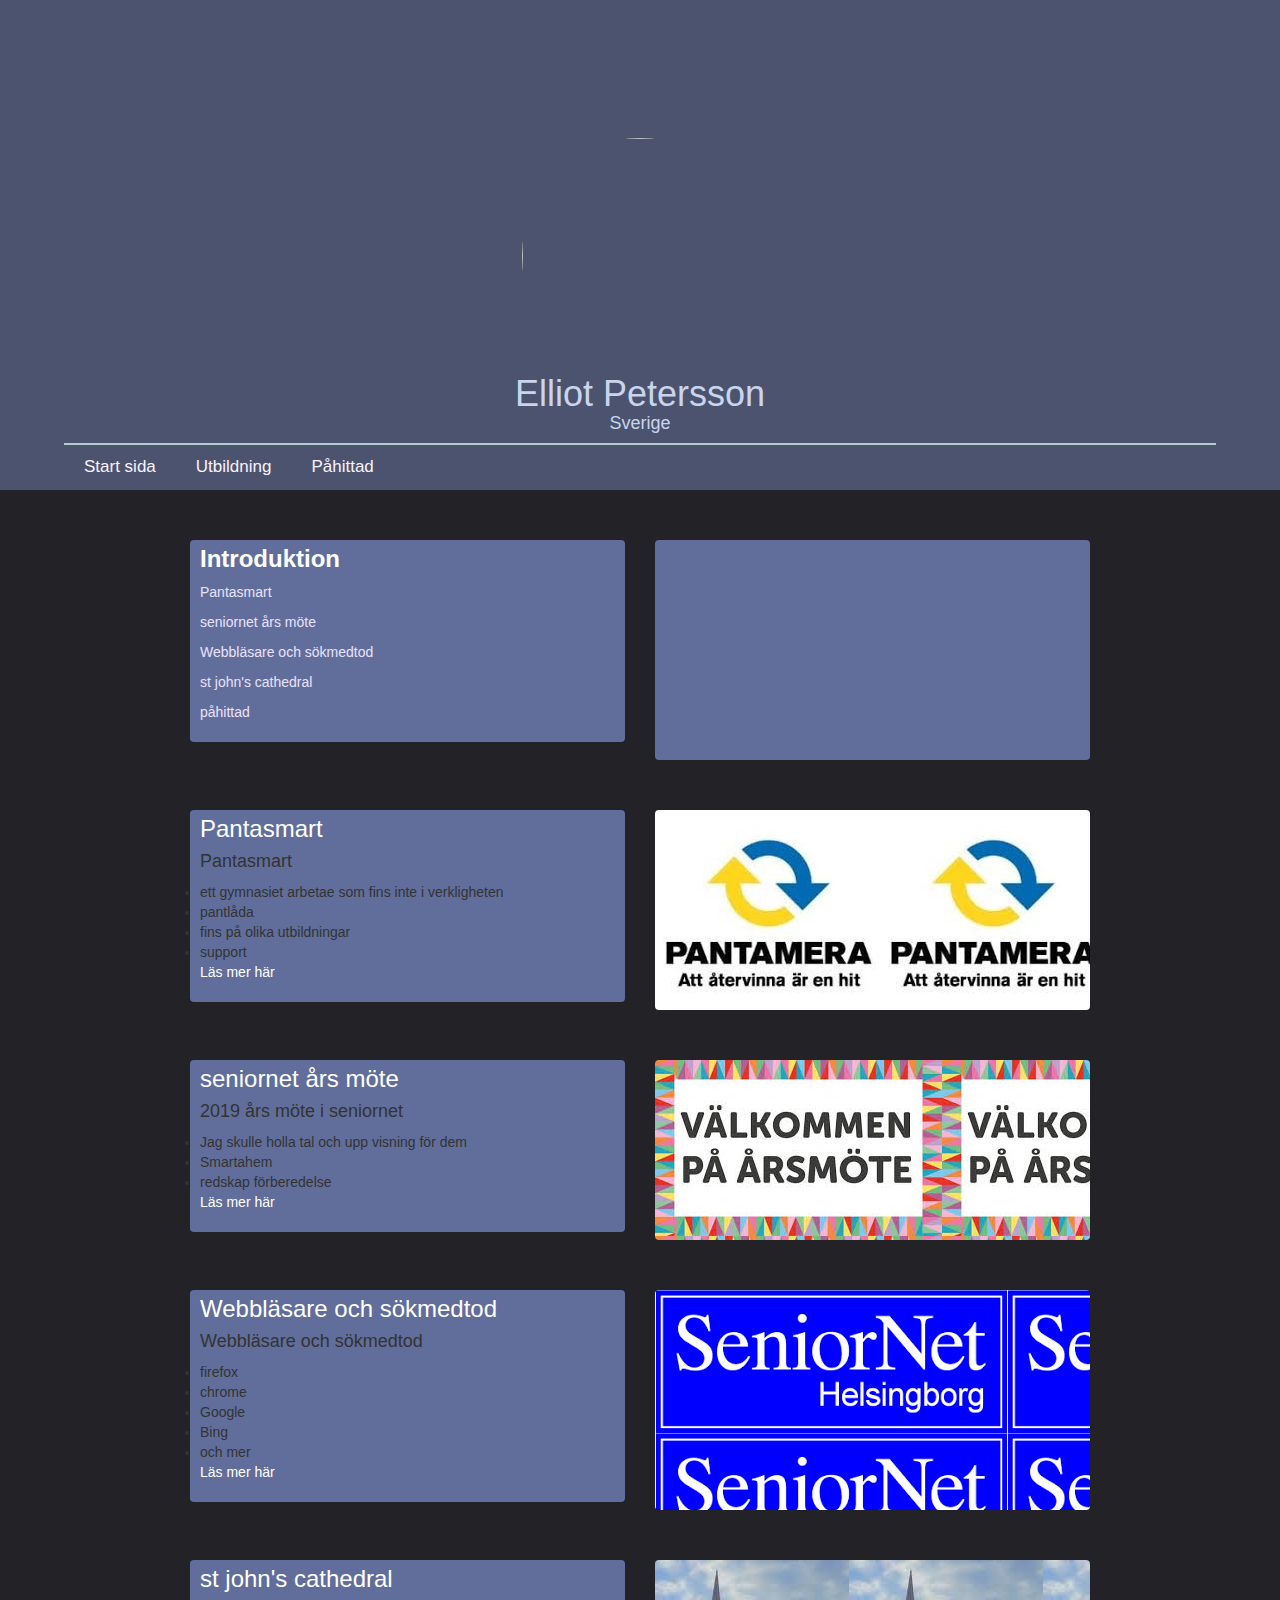
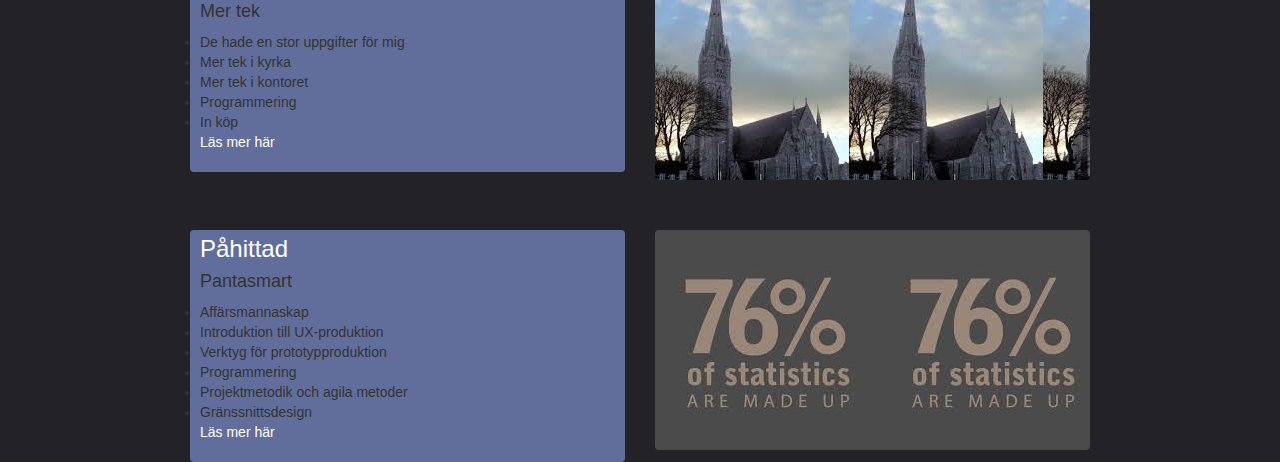
==== commit 6e793dfd: "bort" ====
--- a/index.html
+++ b/index.html
@@ -49,7 +49,7 @@
 				<nav class="profileNav">
 					<a class = "button" href="index.html">Start sida</a>
 					<a class = "button" href="tvo.html">Utbildning</a>
-					<a class = "button" href="po.html">påhittad</a>
+					<a class = "button" href="po.html">Påhittad</a>
 				</nav>
 			</div>
 
@@ -220,8 +220,8 @@
 							<li>chrome</li>
 							<li>Google</li>
 							<li>Bing</li>
-							<li>Projektmetodik och agila metoder</li>
-							<li>Gränssnittsdesign</li>
+							<li>och mer</li>
+						<a class = "button" href="tvo.html">Läs mer här</a>
 							
 							</ul>
 
@@ -263,6 +263,53 @@
 								</h3>
 
 							<h4> Mer tek </h4>
+							<ul>
+							<li>De hade en stor uppgifter för mig</li>
+							<li> Mer tek i kyrka</li>
+							<li>Mer tek i kontoret</li>
+							<li>Programmering</li>
+							<li>In köp</li>
+
+						<a class = "button" href="tvo.html">Läs mer här</a>
+							
+							</ul>
+
+							</section>
+
+						</div>
+						
+						<div class="col-md-6">
+						<!--allt till höger-->
+							<section style="background-image:  url('img/lim.jpg');">
+							
+							
+												<br>
+												<br>
+												<br>
+												<br>
+												<br>
+												<br>
+												<br>
+												<br>
+												<br>
+												<br>
+
+
+							</section>
+						</div>
+						
+						<!--Del på hittad-->
+						
+												
+						
+						<div class="col-md-6">
+							<!--allt till vänster-->
+							<section>
+								<h3 class="MarginOffsetFour">
+								<a class = "button" href="po.html">Påhittad</a>
+								</h3>
+
+							<h4> Pantasmart </h4>
 							<ul>
 							<li>Affärsmannaskap</li>
 							<li>Introduktion till UX-produktion</li>
@@ -270,52 +317,7 @@
 							<li>Programmering</li>
 							<li>Projektmetodik och agila metoder</li>
 							<li>Gränssnittsdesign</li>
-							
-							</ul>
-
-							</section>
-
-						</div>
-						
-						<div class="col-md-6">
-						<!--allt till höger-->
-							<section style="background-image:  url('img/lim.jpg');">
-							
-							
-												<br>
-												<br>
-												<br>
-												<br>
-												<br>
-												<br>
-												<br>
-												<br>
-												<br>
-												<br>
-
-
-							</section>
-						</div>
-						
-						<!--Del på hittad-->
-						
-												
-						
-						<div class="col-md-6">
-							<!--allt till vänster-->
-							<section>
-								<h3 class="MarginOffsetFour">
-								<a class = "button" href="tvo.html">Påhittad</a>
-								</h3>
-
-							<h4> Pantasmart </h4>
-							<ul>
-							<li>Affärsmannaskap</li>
-							<li>Introduktion till UX-produktion</li>
-							<li>Verktyg för prototypproduktion</li>
-							<li>Programmering</li>
-							<li>Projektmetodik och agila metoder</li>
-							<li>Gränssnittsdesign</li>
+							<a class = "button" href="po.html">Läs mer här</a>
 							
 							</ul>
 
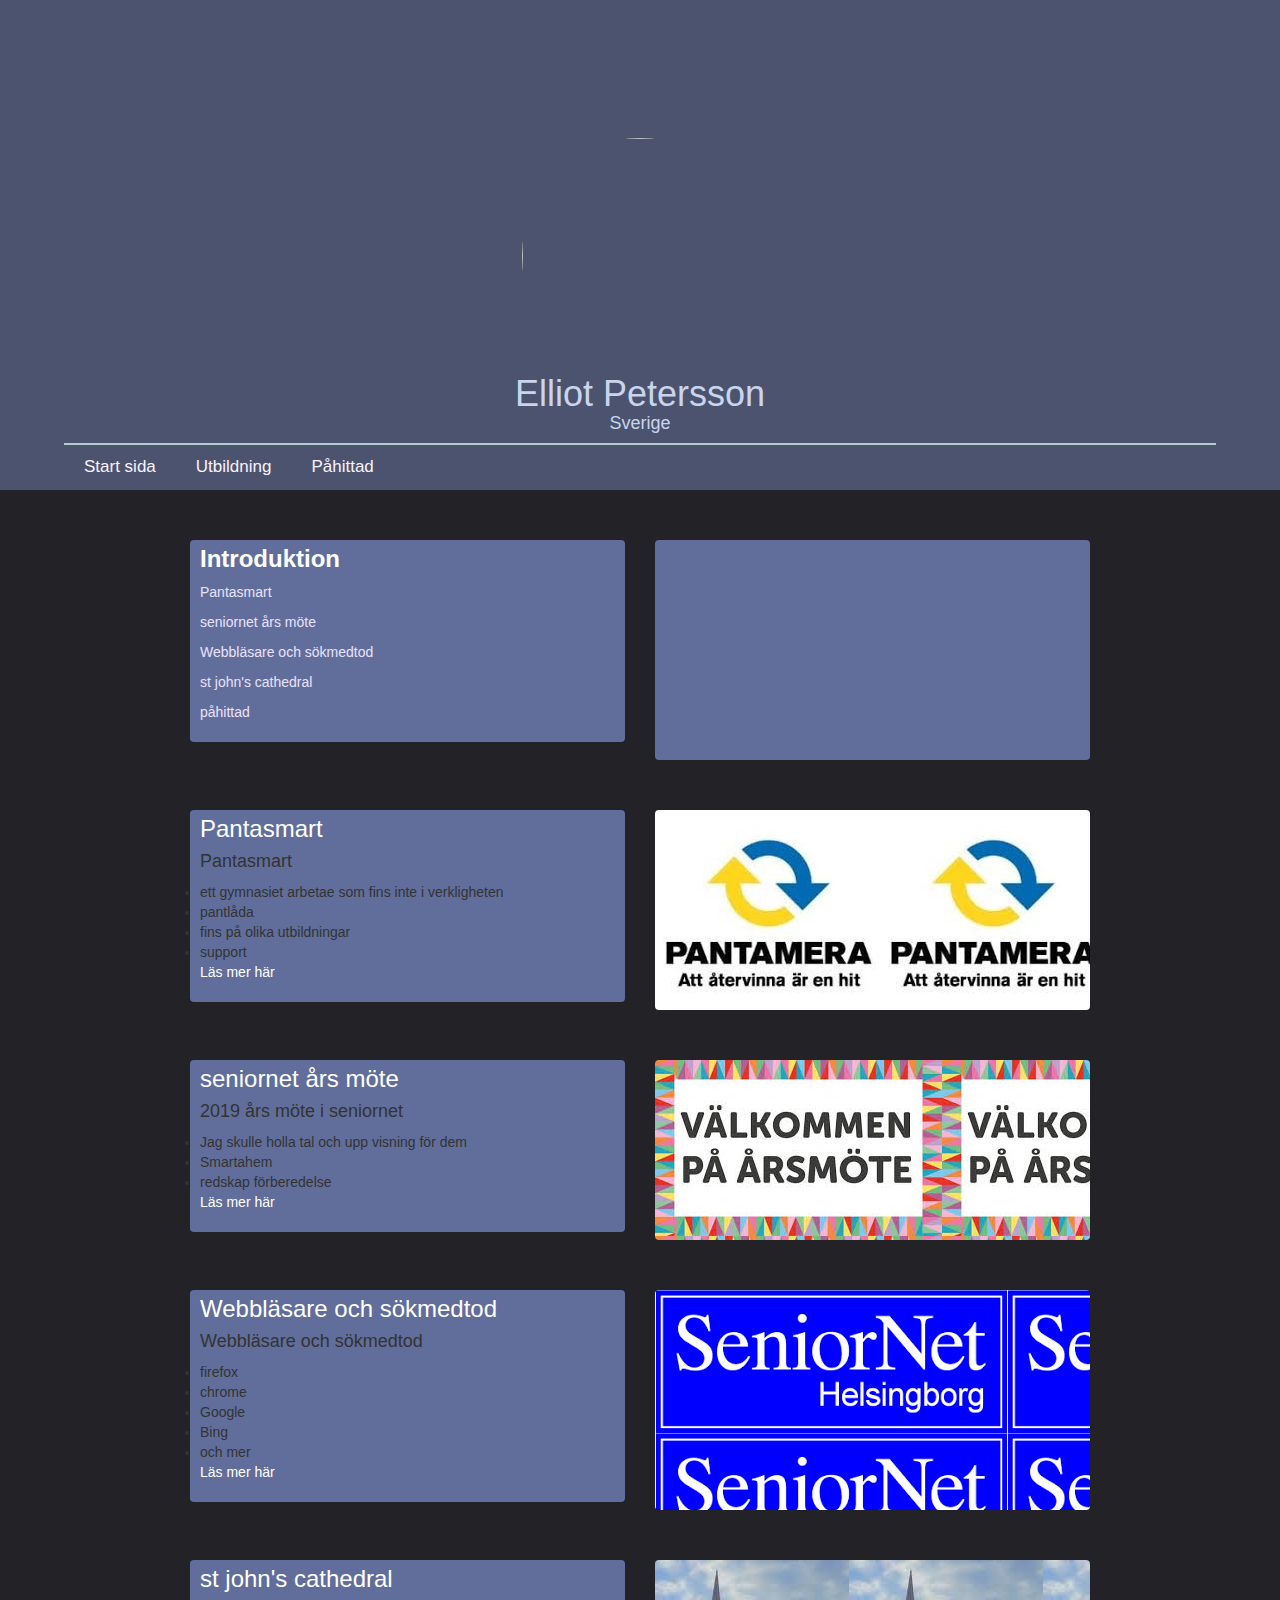
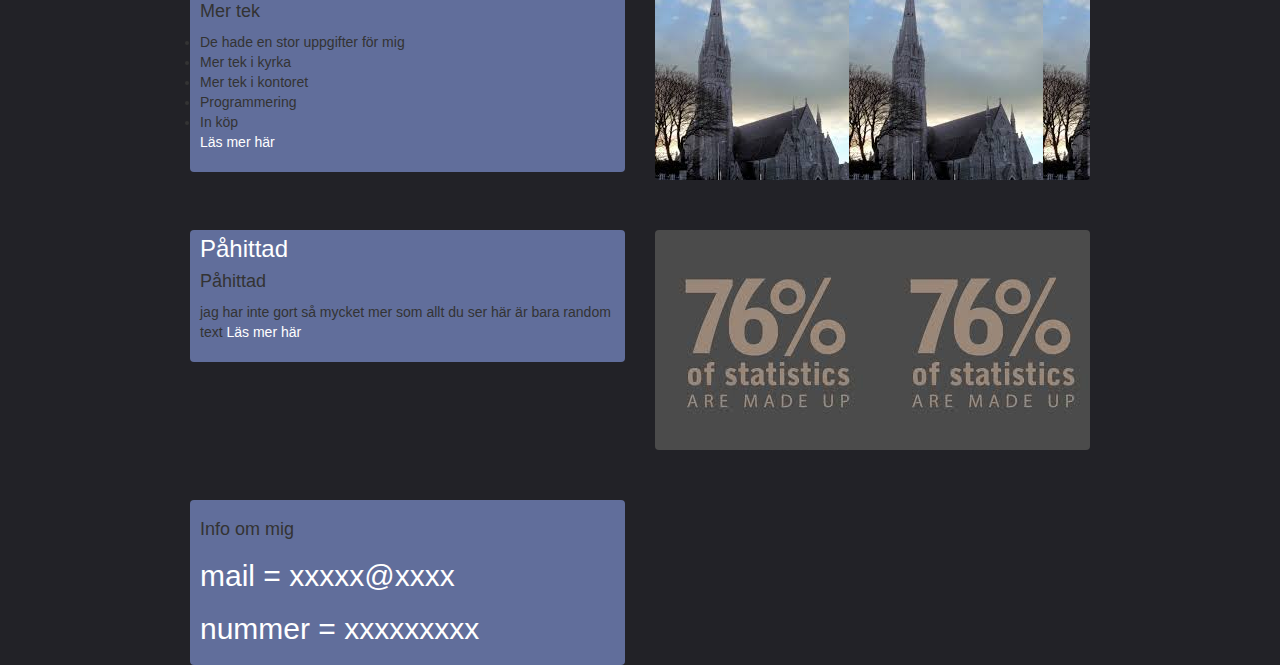
==== commit 40dc0a2e: "klar" ====
--- a/index.html
+++ b/index.html
@@ -309,16 +309,10 @@
 								<a class = "button" href="po.html">Påhittad</a>
 								</h3>
 
-							<h4> Pantasmart </h4>
-							<ul>
-							<li>Affärsmannaskap</li>
-							<li>Introduktion till UX-produktion</li>
-							<li>Verktyg för prototypproduktion</li>
-							<li>Programmering</li>
-							<li>Projektmetodik och agila metoder</li>
-							<li>Gränssnittsdesign</li>
-							<a class = "button" href="po.html">Läs mer här</a>
-							
+							<h4> Påhittad </h4>
+							<ul>
+jag har inte gort så mycket mer som allt du ser här är bara random text
+							<a class = "button" href="tvo.html">Läs mer här</a>
 							</ul>
 
 							</section>
@@ -344,6 +338,22 @@
 
 							</section>
 						</div>
+						
+												<div class="col-md-6">
+						<!--allt till höger-->
+							<section>
+							
+							<h4> Info om mig</h4>
+							
+							<h2>mail = xxxxx@xxxx</h2>
+							<h2>nummer = xxxxxxxxx</h2>
+
+							</section>
+						</div>
+						
+						
+						
+						
 
 
 						</div>
